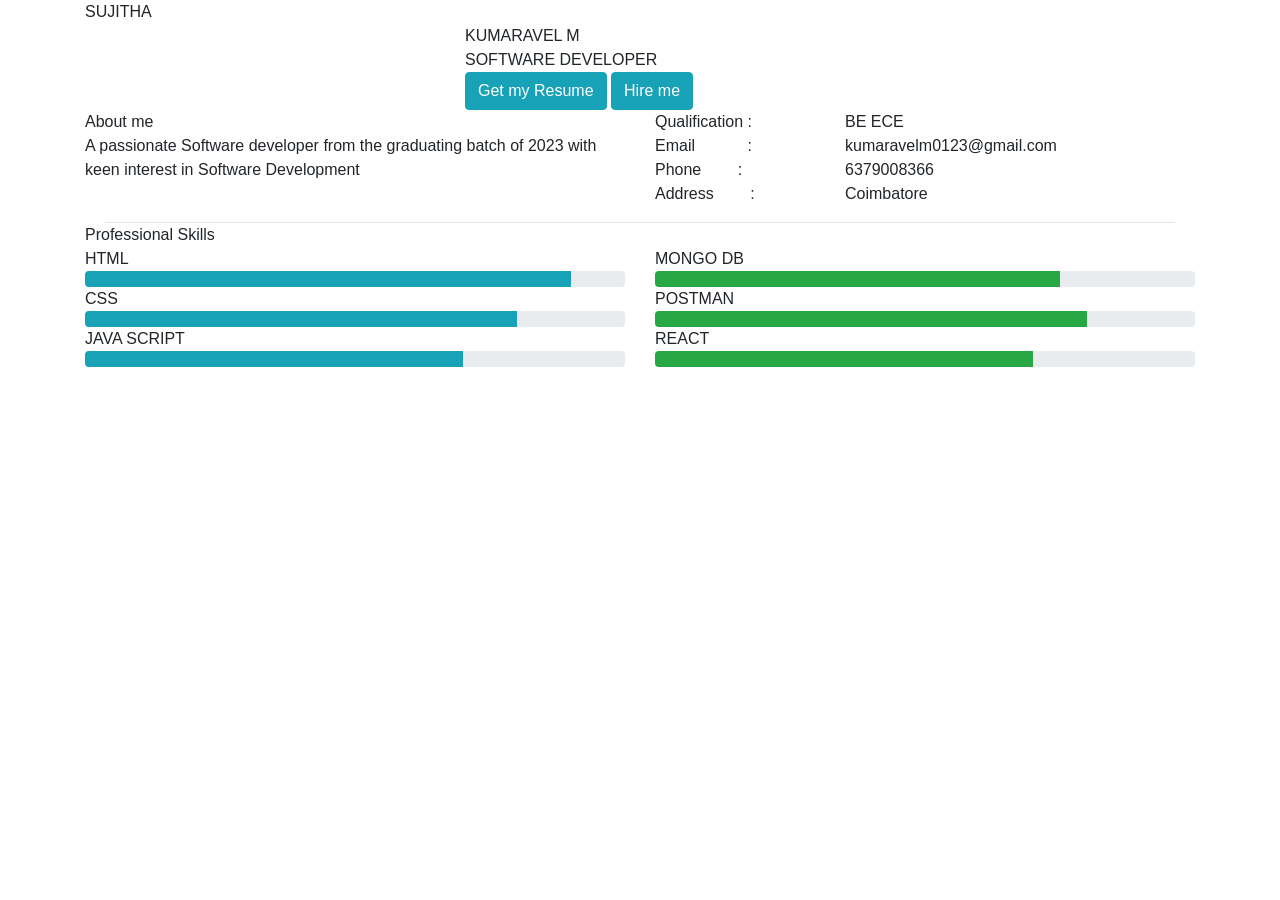
==== ASSIGNMENT/KUMARAVEL/ASSIGNMENT 1/index.html @ 3ddf9087 "Create index.html" ====
<!DOCTYPE html>
<html lang="en">
<head>
    <meta charset="UTF-8">
    <meta http-equiv="X-UA-Compatible" content="IE=edge">
    <meta name="viewport" content="width=device-width, initial-scale=1.0">
    <title>Portfolio Website</title>

    <!--  External CSS  -->

    <link rel="stylesheet" href="style.css">

    <!--  Bootstrap -->
    <link rel="stylesheet" href="https://cdn.jsdelivr.net/npm/bootstrap@4.6.1/dist/css/bootstrap.min.css">

    <!-- jQuery library -->
    <script src="https://cdn.jsdelivr.net/npm/jquery@3.6.0/dist/jquery.slim.min.js"></script>

    <!-- Popper JS -->
    <script src="https://cdn.jsdelivr.net/npm/popper.js@1.16.1/dist/umd/popper.min.js"></script>

    <!-- Latest compiled JavaScript -->
    <script src="https://cdn.jsdelivr.net/npm/bootstrap@4.6.1/dist/js/bootstrap.bundle.min.js"></script>

</head>
<body>
    <section class="container">
        <div class="section_1">
            <div class="head">
                <div class="head_content">
                    SUJITHA
                    <img src="./media/twitter.png" alt="" class="head_icon icon_right">
                    <img src="./media/facebook-60.png" alt="" class="head_icon">
                    <img src="./media/instagram.png" alt="" class="head_icon">
                    <img src="./media/github.png" alt="" class="head_icon">
                </div>
            </div>
            <div class="person_info">
                <div class="row info_1">
                    <div class="col-sm-4">
                        <img src="./media/sujitha.jpeg" alt="" class="person_img">
                    </div>
                    <div class="col-sm-8 person_detail">
                        <div class="person_name">KUMARAVEL M</div>
                        <div class="person_as">SOFTWARE DEVELOPER</div>
                        <div class="person_button">
                            <a href="#" class="btn btn-info" id="down_btn" role="button">Get my Resume</a>
                            <a href="#" class="btn btn-info" id="hire_btn" role="button">Hire me</a>
                        </div>
                    </div>
                </div>
                <div class="row info_2">
                    <div class="col-sm-6">
                        <div class="about_me">About me</div>
                        <div class="passage">A passionate Software developer from the graduating batch of 2023 with keen interest in Software Development</div>
                    </div>
                    <div class="col-sm-2 person_property weight">
                        <p class="property">Qualification   : <br> Email&ensp;&ensp;&ensp;&ensp; &ensp;&ensp;: <br> Phone&ensp;&ensp;&ensp; &ensp;:<br> Address&ensp;&ensp;&ensp; &ensp;:</p>
                    </div>
                    <div class="col-sm-4 person_value weight">
                        <p class="value">BE ECE<br>kumaravelm0123@gmail.com<br> 6379008366 <br>Coimbatore </p>
                    </div>
                </div>
                <hr style="margin: 0 20px;">
                <div class="skill_head weight">Professional Skills</div>
                <div class="row info_3">
                    <div class="col-sm-6 skill_1">
                        <div class="lang_1">
                            HTML <br>
                            <div class="progress"><div class="progress-bar bg-info" style="width:90%"></div></div>
                        </div>
                        <div class="lang_2">
                            CSS <br>
                            <div class="progress"><div class="progress-bar bg-info" style="width:80%"></div></div>
                        </div>
                        <div class="lang_3">
                            JAVA SCRIPT<br>
                            <div class="progress"><div class="progress-bar bg-info" style="width:70%"></div></div>
                        </div>
                    </div>
                    <div class="col-sm-6 skill_2">
                        <div class="lang_1">
                            MONGO DB<br>
                            <div class="progress"><div class="progress-bar bg-success" style="width:75%"></div></div>
                        </div>
                        <div class="lang_2">
                            POSTMAN <br>
                            <div class="progress"><div class="progress-bar bg-success" style="width:80%"></div></div>
                        </div>
                        <div class="lang_3">
                            REACT <br>
                            <div class="progress"><div class="progress-bar bg-success" style="width:70%"></div></div>
                        </div>
                    </div>
                </div>
            </div>
        </div>

        <!--
            <div class="person_info_1">
                    <div class="row">
                        <div class="col-sm-4 person_image">
                            <img src="./media/person.jpg" alt="" class="person_img">
                        </div>
                        <div class="col-sm-8 person_name"></div>
                    </div>
                </div>
                <div class="person_info_2"></div>
                <div class="person_info_3"></div>
        -->
    </section>
</body>
</html>
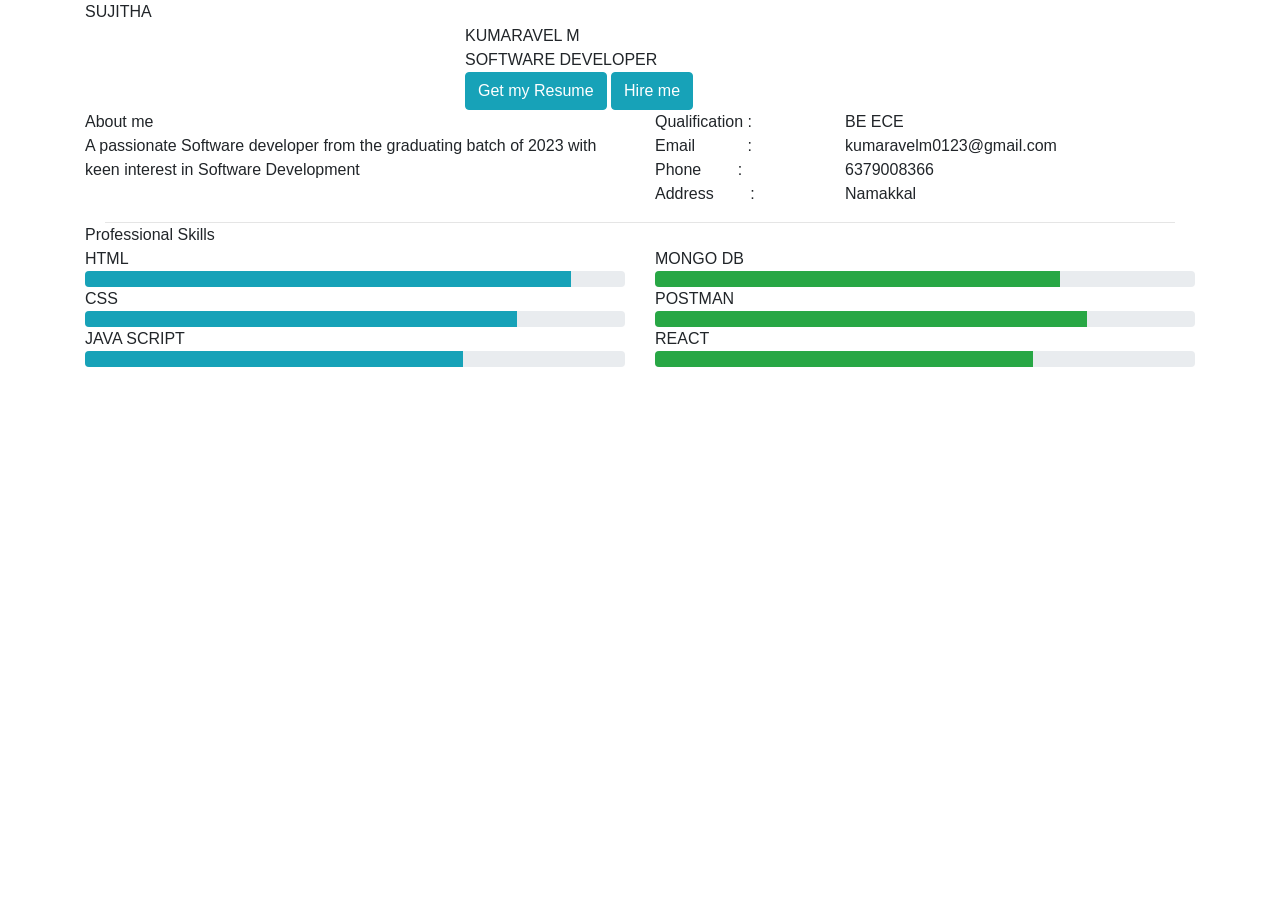
==== commit b3721c18: "Update index.html" ====
--- a/ASSIGNMENT/KUMARAVEL/ASSIGNMENT 1/index.html
+++ b/ASSIGNMENT/KUMARAVEL/ASSIGNMENT 1/index.html
@@ -38,7 +38,7 @@
             <div class="person_info">
                 <div class="row info_1">
                     <div class="col-sm-4">
-                        <img src="./media/sujitha.jpeg" alt="" class="person_img">
+                        <img src="./media/kumaravel.jpeg" alt="" class="person_img">
                     </div>
                     <div class="col-sm-8 person_detail">
                         <div class="person_name">KUMARAVEL M</div>
@@ -58,7 +58,7 @@
                         <p class="property">Qualification   : <br> Email&ensp;&ensp;&ensp;&ensp; &ensp;&ensp;: <br> Phone&ensp;&ensp;&ensp; &ensp;:<br> Address&ensp;&ensp;&ensp; &ensp;:</p>
                     </div>
                     <div class="col-sm-4 person_value weight">
-                        <p class="value">BE ECE<br>kumaravelm0123@gmail.com<br> 6379008366 <br>Coimbatore </p>
+                        <p class="value">BE ECE<br>kumaravelm0123@gmail.com<br> 6379008366 <br>Namakkal </p>
                     </div>
                 </div>
                 <hr style="margin: 0 20px;">
